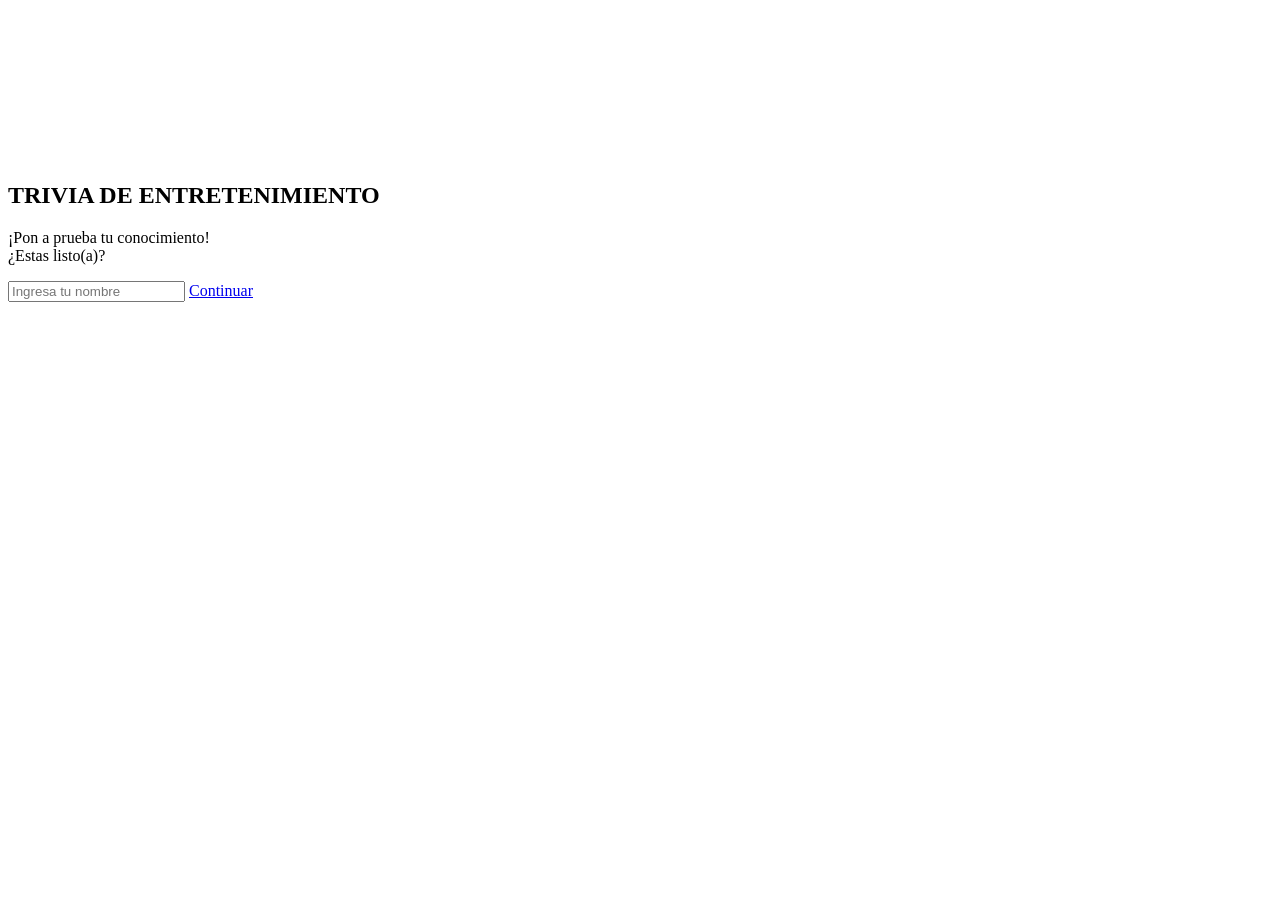
==== index.html @ 540fe243 "first commit" ====
<!DOCTYPE html>
<html lang="es">
<head>
    <title>PLAYGAMES</title>
    <meta charset="UTF-8">
    <meta http-equiv="X-UA-Compatible" content="IE=edge">
    <meta name="viewport" content="width=device-width, initial-scale=1.0">
    <link rel="stylesheet" href="css/primer.css">
    <meta property="og:site_name" content="Juego de preguntas">
    <meta property="og:title" content="Juego de preguntas">
    <meta property="og:description" content="versión 2">
    <link rel="icon" type="image/png" href="https://i.ibb.co/3vg4KNb/softyo-001.png">
</head>
<body>
    <video src="https://media.istockphoto.com/id/1209449659/es/v%C3%ADdeo/fondo-rosa-en-bucle-simple-con-formas-geom%C3%A9tricas.mp4?s=mp4-640x640-is&k=20&c=fj-8LeIEMeiApau7mWKsEamu5TQXPkPW7D2KSDVn3gA=" autoplay="true" muted="true" loop="true" poster="img/fondo.png"></video>
    <div id="presentacion" class="container">
        <h2 class="titulo_marca">TRIVIA DE ENTRETENIMIENTO</h2>
        <p class="pregunta">
            ¡Pon a prueba tu conocimiento!
            <br/>
            ¿Estas listo(a)?
        </p>
        <input type="text" id="nombre" placeholder="Ingresa tu nombre" class="input">
        <a href="segundo.html" id="button" class="boton" onclick="startTrivia('peliculas')">Continuar</a>
    </div>
</body>
</html>
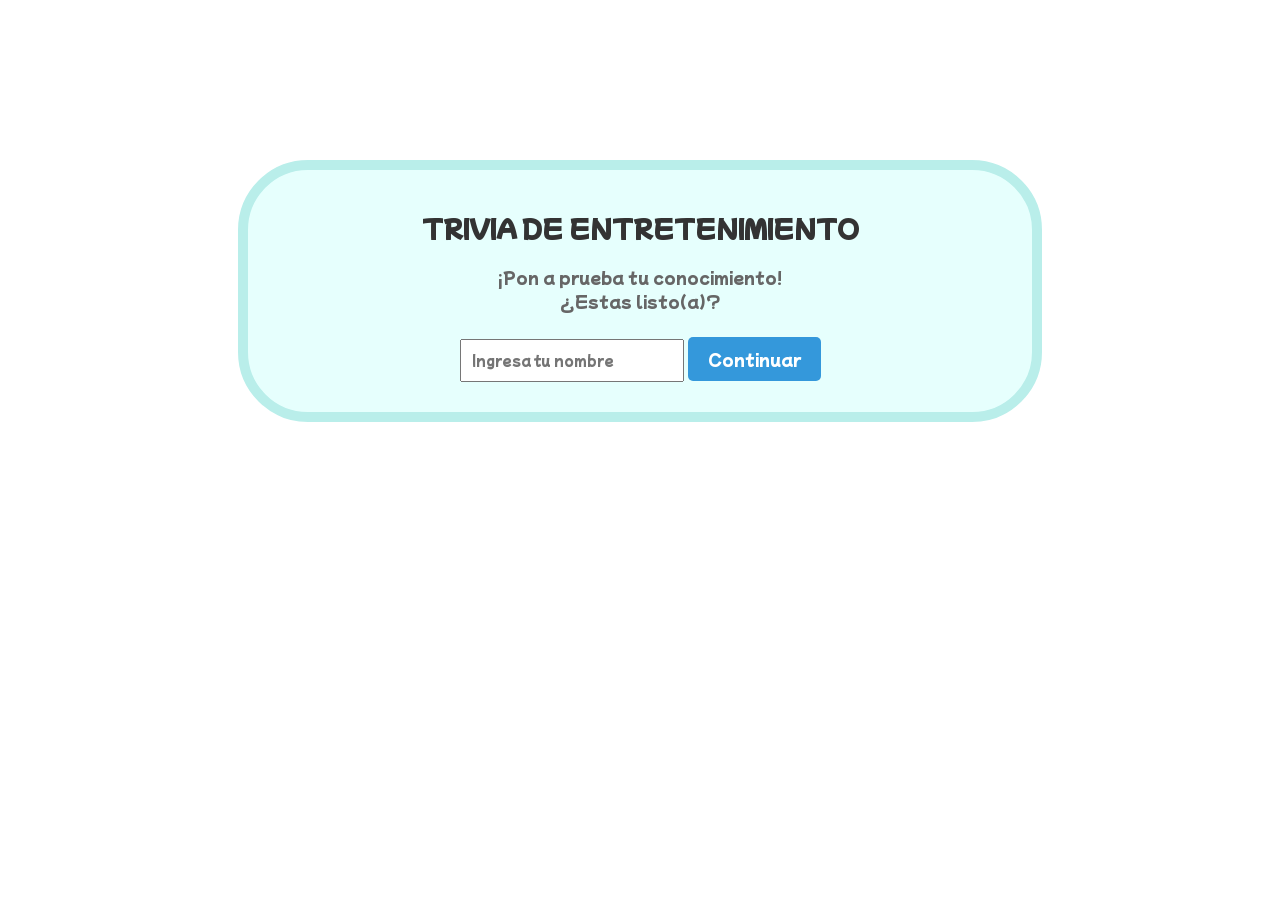
==== commit 493aa4ad: "first commit" ====
--- a/index.html
+++ b/index.html
@@ -5,7 +5,7 @@
     <meta charset="UTF-8">
     <meta http-equiv="X-UA-Compatible" content="IE=edge">
     <meta name="viewport" content="width=device-width, initial-scale=1.0">
-    <link rel="stylesheet" href="css/primer.css">
+    <link rel="stylesheet" href="assets/css/primer.css">    
     <meta property="og:site_name" content="Juego de preguntas">
     <meta property="og:title" content="Juego de preguntas">
     <meta property="og:description" content="versión 2">
--- a/assets/css/primer.css
+++ b/assets/css/primer.css
@@ -0,0 +1,127 @@
+@import url('https://fonts.googleapis.com/css2?family=Mochiy+Pop+One&display=swap');
+*{
+    font-family: 'Mochiy Pop One';
+}
+
+* {
+    transition: all 0.85s;
+}
+
+video {
+    position: fixed;
+    right: 0;
+    bottom: 0;
+    min-width: 105%;
+    min-height: 100%;
+    transform: translateX(calc((100% - 100vw) / 2));
+    z-index: -2;
+}
+
+.container {
+    text-align: center;
+    padding: 20px;
+    background-color: #e6fffd;
+    border: 10px solid #b9eeea; 
+    border-radius: 70px;
+    margin: 160px 230px 39px;
+}
+
+.titulo_marca {
+    color: #333;
+}
+
+.titulo {
+    color: #333;
+}
+
+.pregunta {
+    color: #666;
+}
+
+.input {
+    width: 200px;
+    padding: 10px;
+    margin: 10px 0;
+}
+
+.boton {
+    display: inline-block;
+    padding: 10px 20px;
+    background-color: #3498db;
+    color: #fff;
+    text-decoration: none;
+    border-radius: 5px;
+    cursor: pointer;
+    transition: transform 0.4s ease;
+}
+
+.boton:hover {
+    transform: scale(1.2); 
+    background-color: #1f6f78;
+}
+    
+    
+
+#trivia-container {
+    display: none;
+}
+
+.hidden {
+    display: none;
+}
+
+#encabezado {
+    min-height: 290px;
+    display: flex;
+    justify-content: center;
+    align-items: center;
+    flex-direction: column;
+    background: rgb(225, 255, 213);
+    border: 5px solid rgb(200, 255, 178);
+    border-radius: 10px;
+    margin: 10px;
+    padding: 10px;
+}
+
+.opcion {
+    text-align: center;
+    width: 1020px;
+    height: 40px;
+    background: rgb(254, 255, 212);
+    border: 2px solid rgb(254, 255, 167);
+    border-radius: 15px;
+    margin: 10px;
+    padding: 10px;
+    cursor: pointer;
+}
+
+.opcion:hover {
+    background: rgb(255, 255, 255);
+}
+
+#barra-progreso {
+    width: 90%;
+    /* centrado del elemento */
+    display: block;
+    margin-left: auto;
+    margin-right: auto;
+}
+
+#resultado-excelente {
+    color: rgb(35, 161, 18);
+    font-weight: 600;
+}
+
+#resultado-bueno {
+    color: rgb(18, 161, 149);
+    font-weight: 600;
+}
+
+#resultado-malo {
+    color: rgb(161, 39, 18);
+    font-weight: 600;
+}
+
+.resultado_obtenido {
+    padding-top: 50px;
+}
